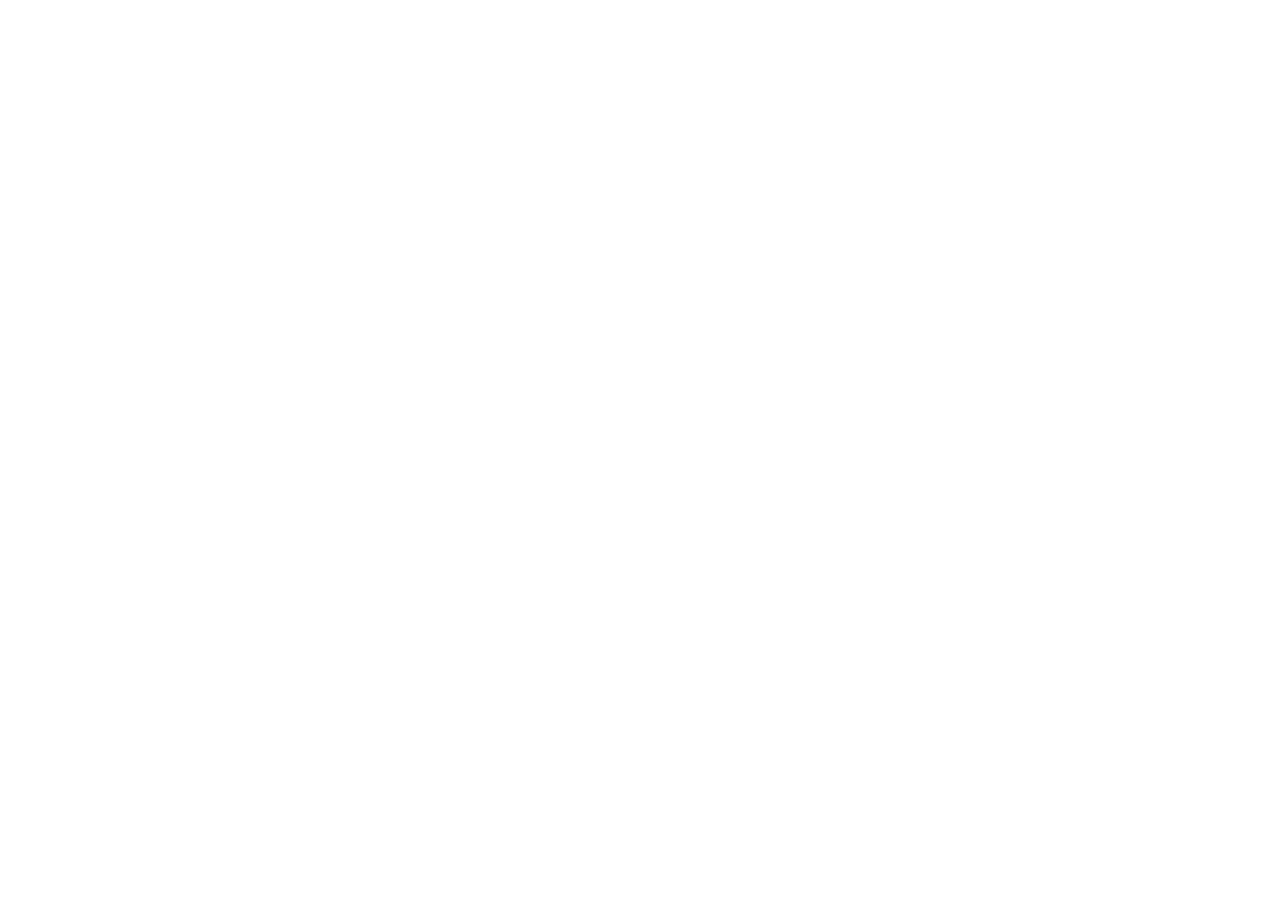
==== index.html @ 4c7a3dc7 "update" ====
<!DOCTYPE html>
<html lang="en">
    <head>
        <meta charset="utf-8">
        <meta name="author" content="Natcha">
        <meta name="description" content="I Like him">
        <meta name="keywords" content="Breeds, him">
        <meta name="viewport" content="width=device-width, initial commit">
         <title>Advance CSS</title>
    </head>
    <body>

    </body>
</html>
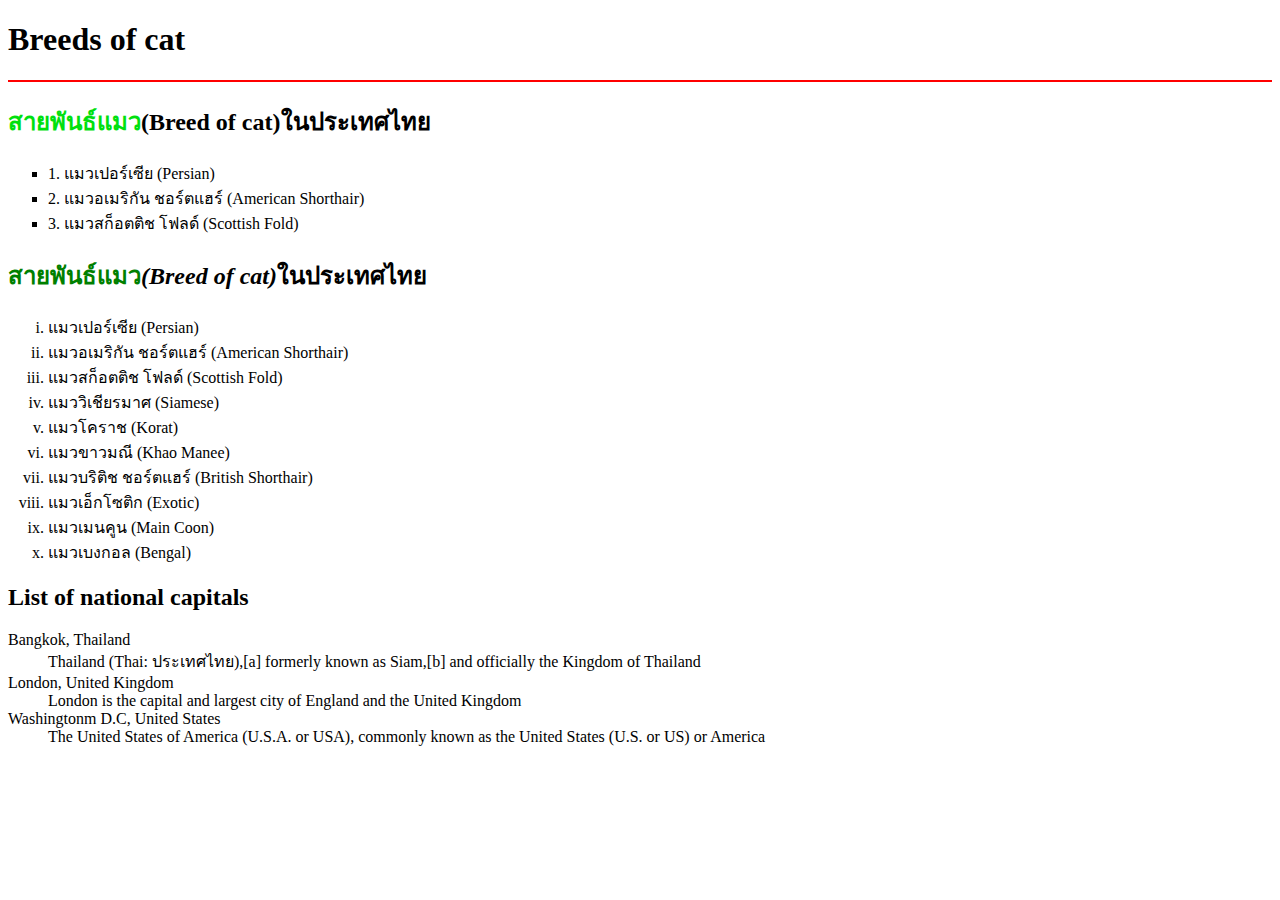
==== commit b8916a7d: "update" ====
--- a/index.html
+++ b/index.html
@@ -3,12 +3,49 @@
     <head>
         <meta charset="utf-8">
         <meta name="author" content="Natcha">
-        <meta name="description" content="I Like him">
-        <meta name="keywords" content="Breeds, him">
-        <meta name="viewport" content="width=device-width, initial commit">
+        <meta name="description" content="I Like cat">
+        <meta name="keywords" content="Breeds, cat">
+        <meta name="viewport" content="width=device-width, initial-scale=1.0">
          <title>Advance CSS</title>
     </head>
     <body>
+        <h1>Breeds of cat</h1>
+        <hr color="red" />
+        <h2><font color="orenge">สายพันธ์แมว</font><en>(Breed of cat)</en>ในประเทศไทย</h2>
+        <!--List tag-->
+        <ul type="square"><!--UL-ordered List as circle, square-->
+            <li>1. แมวเปอร์เซีย (Persian)</li>
+            <li>2. แมวอเมริกัน ชอร์ตแฮร์ (American Shorthair)</li>
+            <li>3. แมวสก็อตติช โฟลด์ (Scottish Fold)</li>
 
+        </ul>
+
+
+        <h2><font color="green">สายพันธ์แมว</font><em>(Breed of cat)</em>ในประเทศไทย</h2>
+        <ol type="i"><!--OL ordered List-->
+            <li>แมวเปอร์เซีย (Persian)</li>
+            <li>แมวอเมริกัน ชอร์ตแฮร์ (American Shorthair)</li>
+            <li>แมวสก็อตติช โฟลด์ (Scottish Fold)</li>
+            <li>แมววิเชียรมาศ (Siamese)</li>
+            <li>แมวโคราช (Korat)</li>
+            <li>แมวขาวมณี (Khao Manee)</li>
+            <li>แมวบริติช ชอร์ตแฮร์ (British Shorthair)</li>
+            <li>แมวเอ็กโซติก (Exotic)</li>
+            <li>แมวเมนคูน (Main Coon)</li>
+            <li>แมวเบงกอล (Bengal)</li>
+        </ol>
+
+        <h2>List of national capitals</h2>
+        <dl>
+            <dt>Bangkok, Thailand</dt>
+            <dd>Thailand (Thai: ประเทศไทย),[a] formerly known as Siam,[b] and officially the Kingdom of Thailand</dd>
+
+            <dt>London, United Kingdom</dt>
+            <dd>London is the capital and largest city of England and the United Kingdom</dd>
+
+            <dt>Washingtonm D.C, United States</dt>
+            <dd>The United States of America (U.S.A. or USA), commonly known as the United States (U.S. or US) or America</dd>
+
+        </dl>
     </body>
 </html>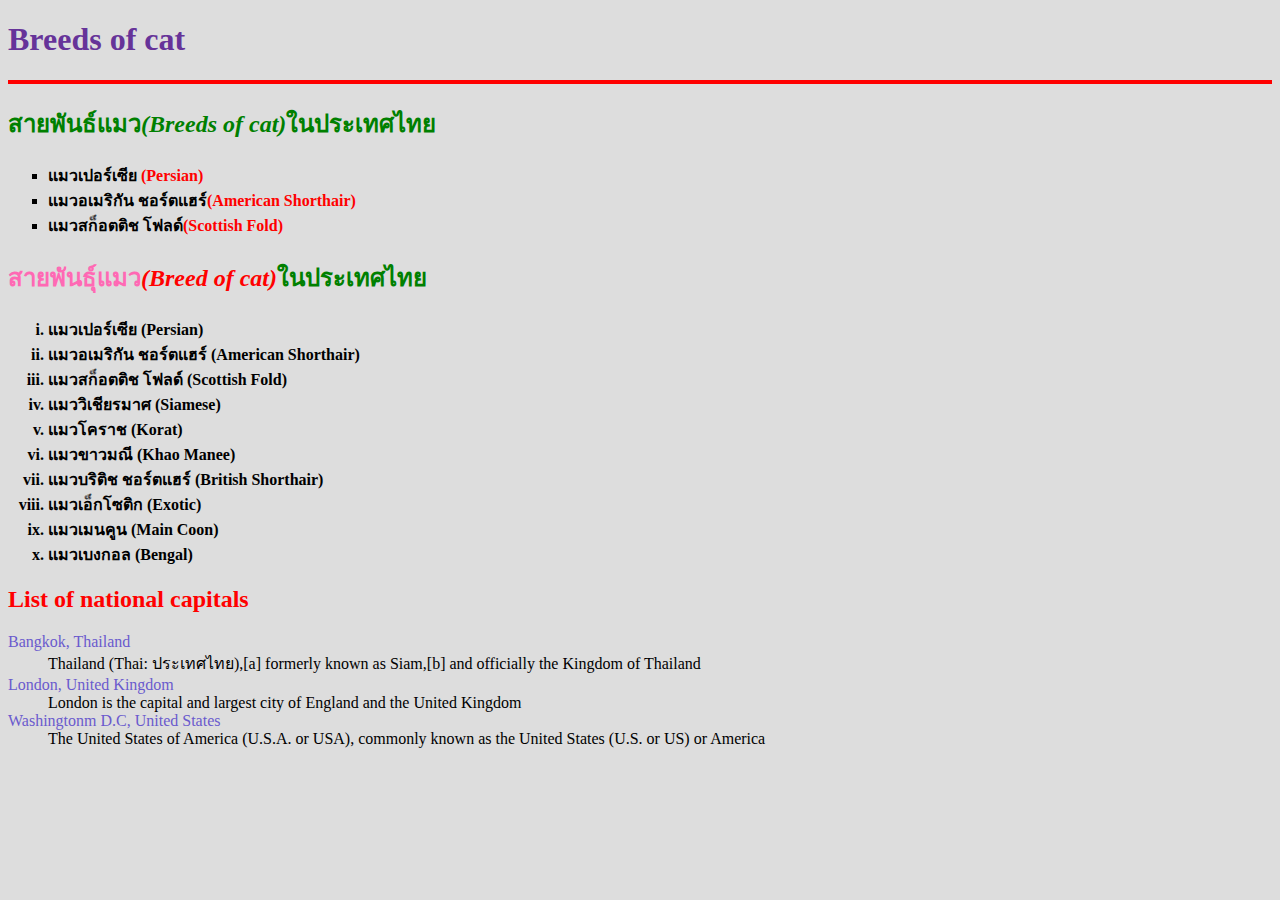
==== commit 5a38c543: "update" ====
--- a/index.html
+++ b/index.html
@@ -7,21 +7,23 @@
         <meta name="keywords" content="Breeds, cat">
         <meta name="viewport" content="width=device-width, initial-scale=1.0">
          <title>Advance CSS</title>
-    </head>
-    <body>
+         <link rel="stylesheet" href="style.css">
+       </head>
+
+     <body>
         <h1>Breeds of cat</h1>
         <hr color="red" />
-        <h2><font color="orenge">สายพันธ์แมว</font><en>(Breed of cat)</en>ในประเทศไทย</h2>
+        <h2>สายพันธ์แมว<span class="text1">(Breeds of cat)</span>ในประเทศไทย</h2>
         <!--List tag-->
         <ul type="square"><!--UL-ordered List as circle, square-->
-            <li>1. แมวเปอร์เซีย (Persian)</li>
-            <li>2. แมวอเมริกัน ชอร์ตแฮร์ (American Shorthair)</li>
-            <li>3. แมวสก็อตติช โฟลด์ (Scottish Fold)</li>
+            <li>แมวเปอร์เซีย </b><span class="text2">(Persian)</span></li>
+            <li>แมวอเมริกัน ชอร์ตแฮร์</b><span class="text2">(American Shorthair)</span></li>
+            <li>แมวสก็อตติช โฟลด์</b><span class="text2">(Scottish Fold)</span></li>
 
         </ul>
 
 
-        <h2><font color="green">สายพันธ์แมว</font><em>(Breed of cat)</em>ในประเทศไทย</h2>
+        <h2><span class="text3">สายพันธ์ุแมว</span><span class="text2"><em>(Breed of cat)</em></span>ในประเทศไทย</h2>
         <ol type="i"><!--OL ordered List-->
             <li>แมวเปอร์เซีย (Persian)</li>
             <li>แมวอเมริกัน ชอร์ตแฮร์ (American Shorthair)</li>
@@ -35,8 +37,8 @@
             <li>แมวเบงกอล (Bengal)</li>
         </ol>
 
-        <h2>List of national capitals</h2>
-        <dl>
+        <h2><span class="text4">List of national capitals</span></h2>
+        <dl><!--DT:Defintion List-->
             <dt>Bangkok, Thailand</dt>
             <dd>Thailand (Thai: ประเทศไทย),[a] formerly known as Siam,[b] and officially the Kingdom of Thailand</dd>
 
--- a/style.css
+++ b/style.css
@@ -0,0 +1,31 @@
+body{
+    background-color: #ddd;
+}
+
+h1{
+    color: rebeccapurple;
+}
+h2{
+    color: green;
+}
+.text1 {
+    font-style: italic;
+}
+.text2{
+    color: red;
+}
+.text3{
+    color: hotpink;
+}
+.text4{
+    color: red;
+}
+li{
+    font-weight: bold;
+}
+dt{
+    color: slateblue;
+}
+hr{
+    border:2px solid red;
+}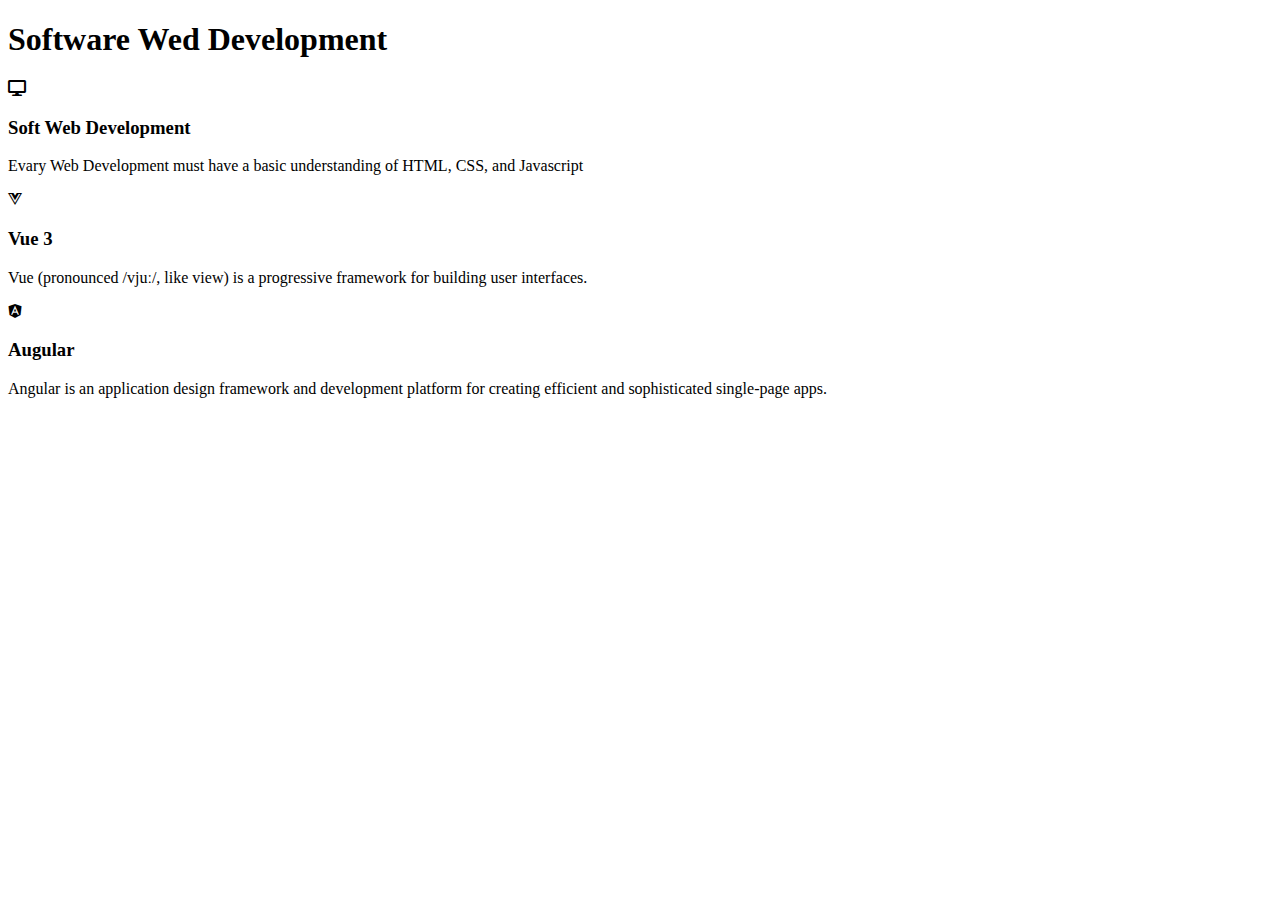
==== commit 60fe2d14: "update" ====
--- a/index.html
+++ b/index.html
@@ -7,47 +7,49 @@
         <meta name="keywords" content="Breeds, cat">
         <meta name="viewport" content="width=device-width, initial-scale=1.0">
          <title>Advance CSS</title>
-         <link rel="stylesheet" href="style.css">
+         <link rel="stylesheet" href="https://pro.fontawesome.com/releases/v5.10.0/css/all.css">
        </head>
+    <body>
+       <section class="services">
+           <div class="container">
+                <div class="heading">
+                    <h1>Software Wed Development</h1>
+                 <div>
 
-     <body>
-        <h1>Breeds of cat</h1>
-        <hr color="red" />
-        <h2>สายพันธ์แมว<span class="text1">(Breeds of cat)</span>ในประเทศไทย</h2>
-        <!--List tag-->
-        <ul type="square"><!--UL-ordered List as circle, square-->
-            <li>แมวเปอร์เซีย </b><span class="text2">(Persian)</span></li>
-            <li>แมวอเมริกัน ชอร์ตแฮร์</b><span class="text2">(American Shorthair)</span></li>
-            <li>แมวสก็อตติช โฟลด์</b><span class="text2">(Scottish Fold)</span></li>
+                     <div class="content">
+                        <div class="box">
+                            <div class="inner">
+                                <div class="icon"><i class="fas fa-desktop"></i></div>
+                                <h3>Soft Web Development</h3>
+                                <p>Evary Web Development must have a basic
+                                   understanding of HTML, CSS, and Javascript
+                                </p>
+                            </div>
+                        </div>
 
-        </ul>
+                        <div class="box">
+                            <div class="inner">
+                                <div class="icon"><i class="fab fa-vuejs"></i></div>
+                                <h3>Vue 3</h3>
+                                <p>Vue (pronounced /vjuː/, like view) is a progressive 
+                                    framework for building user interfaces.
+                                </p>
+                            </div>
+                        </div>
 
-
-        <h2><span class="text3">สายพันธ์ุแมว</span><span class="text2"><em>(Breed of cat)</em></span>ในประเทศไทย</h2>
-        <ol type="i"><!--OL ordered List-->
-            <li>แมวเปอร์เซีย (Persian)</li>
-            <li>แมวอเมริกัน ชอร์ตแฮร์ (American Shorthair)</li>
-            <li>แมวสก็อตติช โฟลด์ (Scottish Fold)</li>
-            <li>แมววิเชียรมาศ (Siamese)</li>
-            <li>แมวโคราช (Korat)</li>
-            <li>แมวขาวมณี (Khao Manee)</li>
-            <li>แมวบริติช ชอร์ตแฮร์ (British Shorthair)</li>
-            <li>แมวเอ็กโซติก (Exotic)</li>
-            <li>แมวเมนคูน (Main Coon)</li>
-            <li>แมวเบงกอล (Bengal)</li>
-        </ol>
-
-        <h2><span class="text4">List of national capitals</span></h2>
-        <dl><!--DT:Defintion List-->
-            <dt>Bangkok, Thailand</dt>
-            <dd>Thailand (Thai: ประเทศไทย),[a] formerly known as Siam,[b] and officially the Kingdom of Thailand</dd>
-
-            <dt>London, United Kingdom</dt>
-            <dd>London is the capital and largest city of England and the United Kingdom</dd>
-
-            <dt>Washingtonm D.C, United States</dt>
-            <dd>The United States of America (U.S.A. or USA), commonly known as the United States (U.S. or US) or America</dd>
-
-        </dl>
+                        <div class="box">
+                            <div class="inner">
+                                <div class="icon"><i class="fab fa-angular"></i></div>
+                                <h3>Augular</h3>
+                                <p>Angular is an application design framework and development
+                                    platform for creating efficient and sophisticated single-page apps.
+                                </p>
+                            </div>
+                        </div>
+                        </div>
+                    </div>
+                </div>
+           </div>
+       </section>
     </body>
 </html>